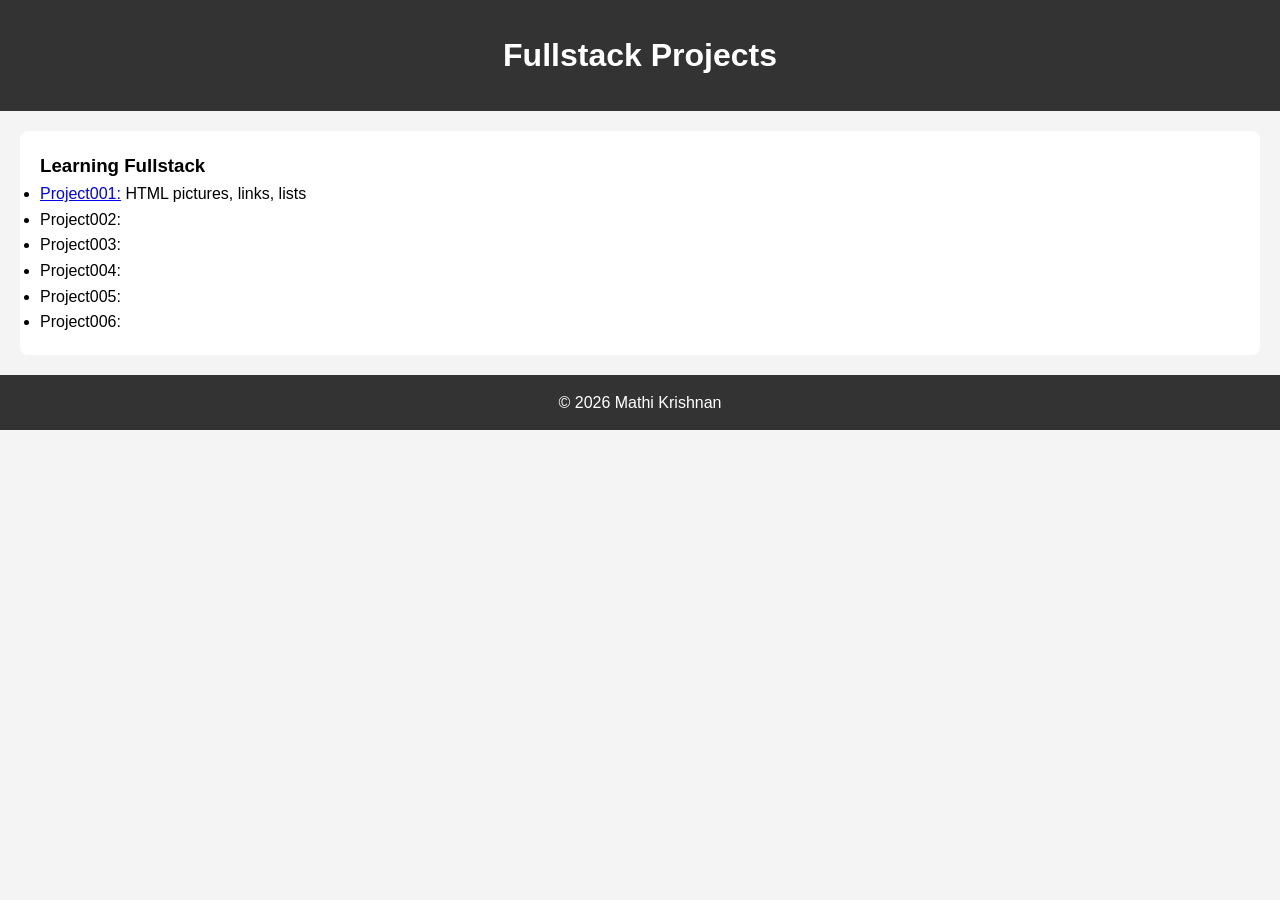
==== other.html @ 15e316e1 "0606C" ====
<!DOCTYPE html>
<html lang="en">

<head>
    <meta charset="UTF-8">
    <meta name="viewport" content="width=device-width, initial-scale=1.0">
    <title>Mathi Krishnan Portfolio</title>
    <link rel="stylesheet" href="style.css">
</head>

<body>
    <header>
        <h1>Fullstack Projects</h1>
    </header>

    <section id="skills">
            
        <h3>Learning Fullstack</h3>
        <ul>
            <li><a href="projects/projects001/project001FashionBlog.html">Project001:</a> HTML pictures, links, lists </li>
            <li>Project002:</li>
            <li>Project003:</li>
            <li>Project004:</li>
            <li>Project005:</li>
            <li>Project006:</li>
        </ul>
    </section>    
    <footer>
        <p>© 2026 Mathi Krishnan</p>
    </footer>
    
    <script src="script.js"></script>

</body>

</html>
---- style.css ----
* {
    margin: 0;
    padding: 0;
    box-sizing: border-box;
}

body {
    font-family: Arial, sans-serif;
    line-height: 1.6;
    background-color: #f4f4f4;
}

header {
    background: #333;
    color: white;
    text-align: center;
    padding: 30px;
}

nav {
    background: #555;
    text-align: center;
    padding: 10px;
}

nav a {
    color: white;
    text-decoration: none;
    margin: 15px;
    font-weight: bold;
}

section {
    background: white;
    margin: 20px;
    padding: 20px;
    border-radius: 8px;
}

h2 {
    margin-bottom: 10px;
    color: #333;
}

.project {
    background: #f9f9f9;
    padding: 15px;
    margin-top: 10px;
    border-left: 5px solid #333;
}

button {
    padding: 10px 20px;
    margin-top: 10px;
    cursor: pointer;
}

footer {
    background: #333;
    color: white;
    text-align: center;
    padding: 15px;
}
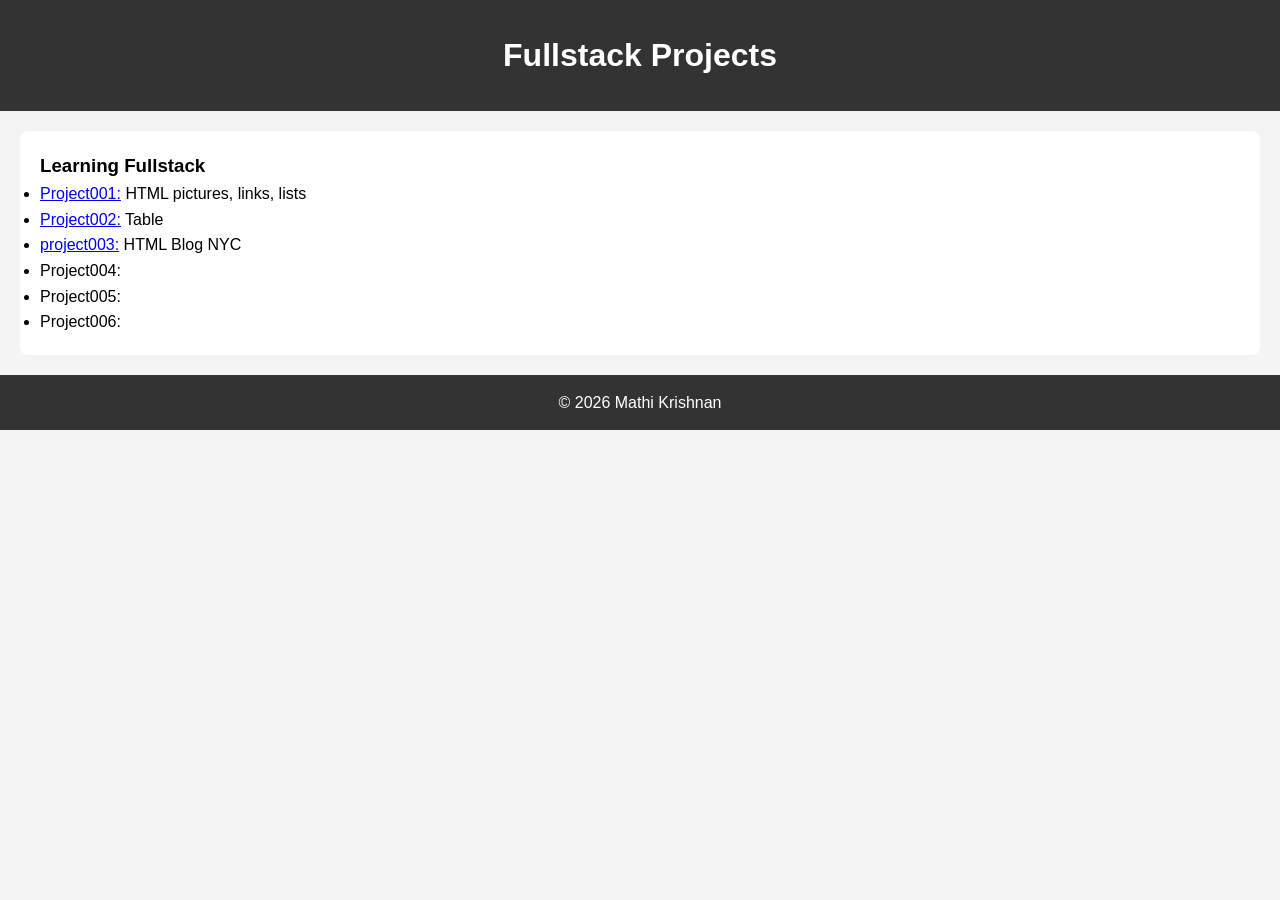
==== commit c7a0cabb: "0606D" ====
--- a/other.html
+++ b/other.html
@@ -18,8 +18,8 @@
         <h3>Learning Fullstack</h3>
         <ul>
             <li><a href="projects/projects001/project001FashionBlog.html">Project001:</a> HTML pictures, links, lists </li>
-            <li>Project002:</li>
-            <li>Project003:</li>
+            <li><a href="projects/projects002/project002WineFestival.html">Project002:</a> Table </li>
+            <li><a href="projects/projects003/projects003NYCBlog.html">project003:</a> HTML Blog NYC </li>
             <li>Project004:</li>
             <li>Project005:</li>
             <li>Project006:</li>
